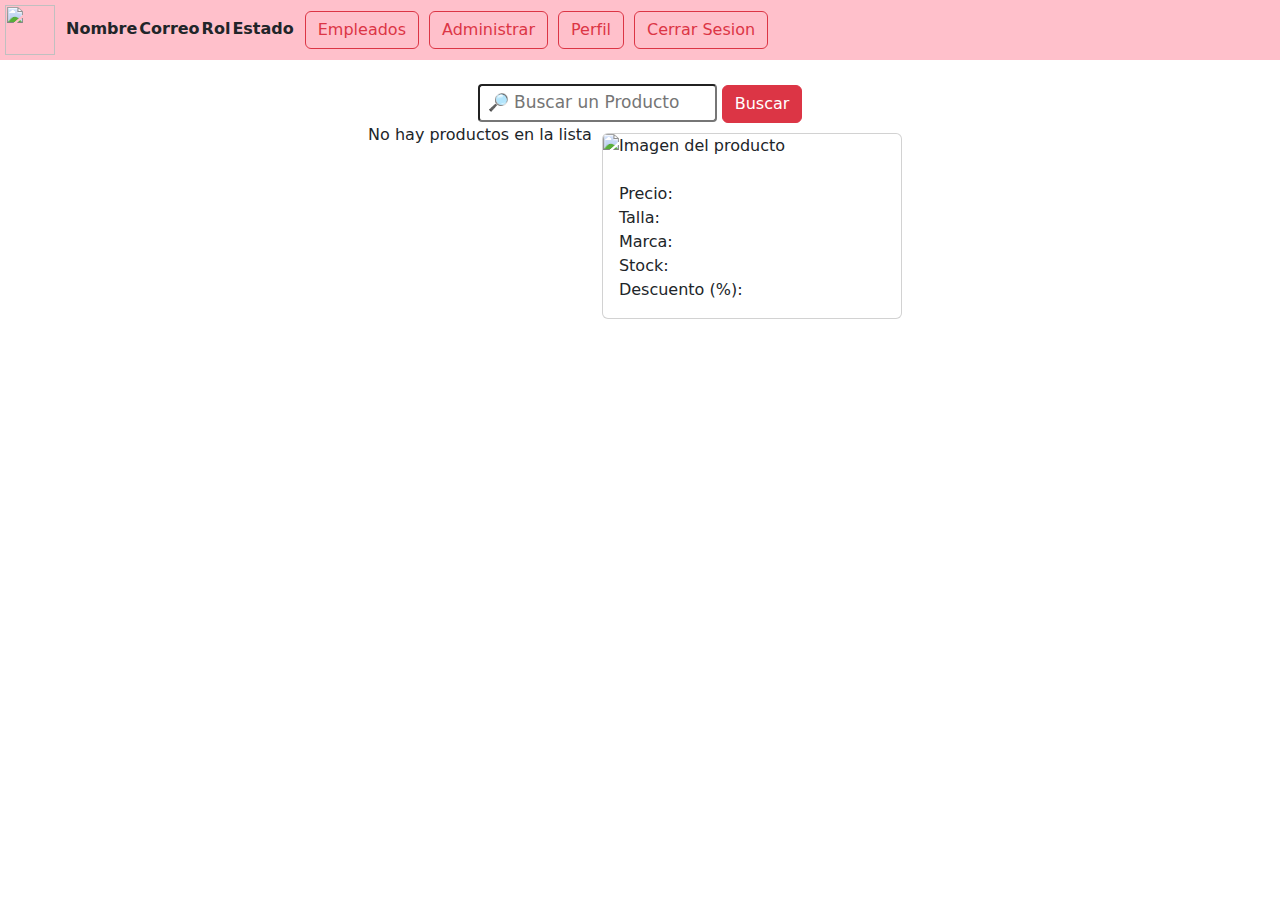
==== src/main/resources/templates/Index.html @ ab1943a1 "ESTE ES EL PUNTO DE GUARDADO VERSION 1-commit 1" ====
<!DOCTYPE html>
<html lang='es' xmlns:th='http://www.thymeleaf.org'>

<head>
  <meta charset="utf-8">
  <meta name="viewport" content="width=device-width, initial-scale=1">
  <title>Pagina Principal</title>
  <link href="https://cdn.jsdelivr.net/npm/bootstrap@5.3.3/dist/css/bootstrap.min.css" rel="stylesheet"
    integrity="sha384-QWTKZyjpPEjISv5WaRU9OFeRpok6YctnYmDr5pNlyT2bRjXh0JMhjY6hW+ALEwIH" crossorigin="anonymous">

  <style>
    nav {
      background-color: pink;
    }

    ul.nav {
      align-items: center;
      
    }

    ul.nav li {
      margin: 5px;
    }

    #Tabla_usuario {
      text-align: center;
    }

    #Tabla_usuario td {
      padding-right: 5px;
      padding-left: 5px;
    }

    .custom-size {
      font-size: 17px;
    }
    
    #Tabla_Productos {
      display: flex;
      flex-wrap: wrap;
      justify-content: center;
    }

    .card {
      margin: 10px;
      width: 300px;
    }

    #img_product {
      width: auto;
      height: auto;
      max-width: 300px;
      max-height: 310px;
    }
  </style>
</head>

<body>
  <nav>
    <ul class="nav">
      <li class="nav-item">
        <img srcset="https://cdn.icon-icons.com/icons2/370/PNG/512/Home3_37171.png" width="50px" height="50px">
      </li>
      <li>
        <table id="Tabla_usuario" >
          <thead>
            <tr>
              <th>Nombre</th>
              <th>Correo</th>
              <th>Rol</th>
              <th> Estado</th>
            </tr>
          </thead>
          <tbody>
            <tr>
              <td th:text="${cliente.Nombre}"></td>
              <td th:text="${cliente.Correo}"></td>
              <td th:text="${cliente.Rol}"></td>
              <td th:text="${cliente.Conectado}"></td>
            </tr>
          </tbody>
        </table>
      </li>
      <li th:if="${cliente.Rol == 'Admin'}">
        <a class="btn btn-outline-danger" href="/Tienda/Empleados">Empleados</a>
      </li>
      <li th:if="${cliente.Rol == 'Admin' or cliente.Rol == 'Empleado'}">
        <a class="btn btn-outline-danger" href="/Tienda/Administracion">Administrar</a>
      </li>
      <li>
        <a class="btn btn-outline-danger" href="/Tienda/Perfil">Perfil</a>
      </li>
      <li>
        <a class="btn btn-outline-danger" href="/Tienda/Logout">Cerrar Sesion</a>
      </li>
    </ul>
  </nav>
  <br>
  <div id="Buscador" class="text-center">
    <form id="Busqueda">
      <input type="text" id="Busqueda_text" placeholder="🔎 Buscar un Producto" class="form-control-sm custom-size">
      <button type="submit" class="btn btn-danger">Buscar</button>
    </form>
  </div>

  <div id="Tabla_Productos">
    <div th:if="${product.isEmpty()}">
      No hay productos en la lista
    </div>
    <div th:each="product : ${product}" class="card">
      <img id="img_product" th:src="${product.urlimage}" class="card-img-top" alt="Imagen del producto">
      <div class="card-body">
        <h5 class="card-title" th:text="${product.Nombre}"></h5>
        <p class="card-text">
          Precio: <span th:text="${product.Precio}"></span><br>
          Talla: <span th:text="${product.Talla}"></span><br>
          Marca: <span th:text="${product.Marca}"></span><br>
          Stock: <span th:text="${product.Stock}"></span><br>
          Descuento (%): <span th:text="${product.Descuento}"></span>
        </p>
      </div>
    </div>
  </div>

  <script>
    document.getElementById('Busqueda').addEventListener('submit', function (event) {
      event.preventDefault(); // Evita el envío del formulario

      var searchText = document.getElementById('Busqueda_text').value.toLowerCase(); // Obtiene el texto de búsqueda en minúsculas

      var cards = document.querySelectorAll('#Tabla_Productos .card');

      cards.forEach(function (card) {
        var productName = card.querySelector('.card-title').textContent.toLowerCase(); // Obtiene el nombre del producto en minúsculas
        if (productName.includes(searchText)) {
          card.style.display = ''; // Muestra la tarjeta si el nombre del producto contiene el texto de búsqueda
        } else {
          card.style.display = 'none'; // Oculta la tarjeta si el nombre del producto no contiene el texto de búsqueda
        }
      });
    });
  </script>

  <script src="https://cdn.jsdelivr.net/npm/bootstrap@5.3.3/dist/js/bootstrap.bundle.min.js"
    integrity="sha384-YvpcrYf0tY3lHB60NNkmXc5s9fDVZLESaAA55NDzOxhy9GkcIdslK1eN7N6jIeHz"
    crossorigin="anonymous"></script>
</body>

</html>
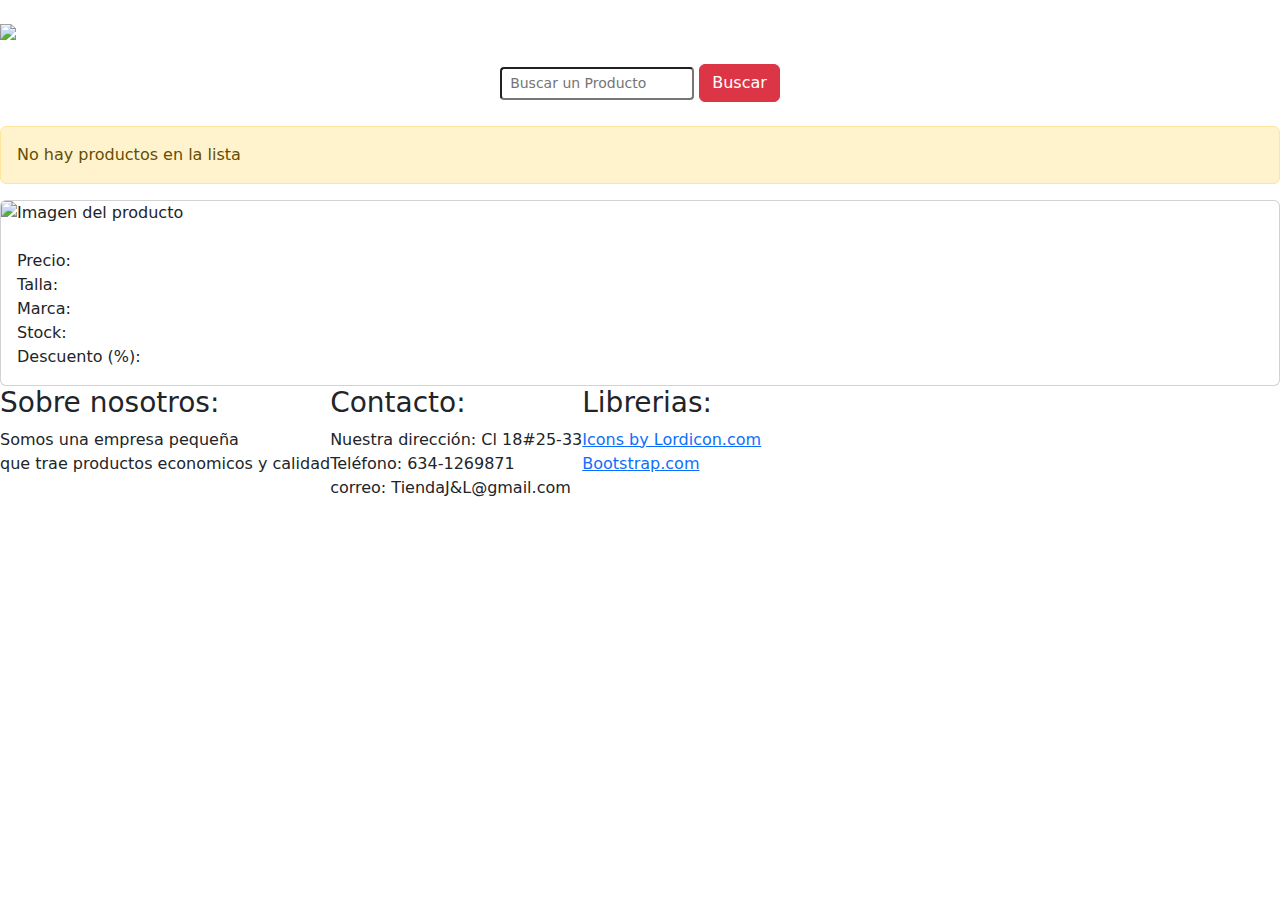
==== commit 80489262: "commit - add support to .CSS ,and modified html" ====
--- a/src/main/resources/templates/Index.html
+++ b/src/main/resources/templates/Index.html
@@ -7,104 +7,81 @@
   <title>Pagina Principal</title>
   <link href="https://cdn.jsdelivr.net/npm/bootstrap@5.3.3/dist/css/bootstrap.min.css" rel="stylesheet"
     integrity="sha384-QWTKZyjpPEjISv5WaRU9OFeRpok6YctnYmDr5pNlyT2bRjXh0JMhjY6hW+ALEwIH" crossorigin="anonymous">
+  <script src="https://cdn.lordicon.com/lordicon.js"></script>
+  <link rel="stylesheet" th:href="@{/Index.css}" />
+</head>
 
-  <style>
-    nav {
-      background-color: pink;
-    }
-
-    ul.nav {
-      align-items: center;
-      
-    }
-
-    ul.nav li {
-      margin: 5px;
-    }
-
-    #Tabla_usuario {
-      text-align: center;
-    }
-
-    #Tabla_usuario td {
-      padding-right: 5px;
-      padding-left: 5px;
-    }
-
-    .custom-size {
-      font-size: 17px;
-    }
-    
-    #Tabla_Productos {
-      display: flex;
-      flex-wrap: wrap;
-      justify-content: center;
-    }
-
-    .card {
-      margin: 10px;
-      width: 300px;
-    }
-
-    #img_product {
-      width: auto;
-      height: auto;
-      max-width: 300px;
-      max-height: 310px;
-    }
-  </style>
-</head>
 
 <body>
   <nav>
     <ul class="nav">
+
+      <li th:if="${cliente.Rol == 'Admin'}">
+        <a href="/Tienda/Empleados">
+          <lord-icon src="https://cdn.lordicon.com/spukaklw.json" trigger="hover" colors="primary:#911710">
+          </lord-icon>
+        </a>
+      </li>
+      <li th:if="${cliente.Rol == 'Admin' or cliente.Rol == 'Empleado'}">
+        <a href="/Tienda/Administracion">
+          <lord-icon src="https://cdn.lordicon.com/ifsxxxte.json" trigger="hover" colors="primary:#911710">
+          </lord-icon>
+        </a>
+      </li>
       <li class="nav-item">
-        <img srcset="https://cdn.icon-icons.com/icons2/370/PNG/512/Home3_37171.png" width="50px" height="50px">
+        <img id="img_logo"
+          srcset="https://media.discordapp.net/attachments/500048888313675787/1226762939688816652/output-onlinepngtools.png?ex=6625f304&is=66137e04&hm=1cb5f6ba50f2f8e231d823741849217a4a6df3f11bb61fba832008fe581c7c5d&=&format=webp&quality=lossless&width=676&height=676">
+      </li>
+
+      <li>
+        <a href="/Tienda/Perfil">
+          <lord-icon src="https://cdn.lordicon.com/hrjifpbq.json" trigger="hover" colors="primary:#911710">
+          </lord-icon>
+        </a>
       </li>
       <li>
-        <table id="Tabla_usuario" >
-          <thead>
-            <tr>
-              <th>Nombre</th>
-              <th>Correo</th>
-              <th>Rol</th>
-              <th> Estado</th>
-            </tr>
-          </thead>
-          <tbody>
-            <tr>
-              <td th:text="${cliente.Nombre}"></td>
-              <td th:text="${cliente.Correo}"></td>
-              <td th:text="${cliente.Rol}"></td>
-              <td th:text="${cliente.Conectado}"></td>
-            </tr>
-          </tbody>
-        </table>
-      </li>
-      <li th:if="${cliente.Rol == 'Admin'}">
-        <a class="btn btn-outline-danger" href="/Tienda/Empleados">Empleados</a>
-      </li>
-      <li th:if="${cliente.Rol == 'Admin' or cliente.Rol == 'Empleado'}">
-        <a class="btn btn-outline-danger" href="/Tienda/Administracion">Administrar</a>
-      </li>
-      <li>
-        <a class="btn btn-outline-danger" href="/Tienda/Perfil">Perfil</a>
-      </li>
-      <li>
-        <a class="btn btn-outline-danger" href="/Tienda/Logout">Cerrar Sesion</a>
+        <a href="/Tienda/Logout">
+          <lord-icon src="https://cdn.lordicon.com/whtfgdfm.json" trigger="hover" colors="primary:#911710">
+          </lord-icon>
+        </a>
       </li>
     </ul>
   </nav>
+
+  <div id="carrusel_IMG" class="carousel slide" data-bs-ride="carousel">
+    <div class="carousel-inner">
+      <div class="carousel-item active">
+        <img src="https://busynessprofile.com/wp-content/uploads/2021/05/F-10-Womens-Clothing-Stores.jpg"
+          class="d-block w-100">
+      </div>
+      <div class="carousel-item">
+        <img src="https://www.vmcdn.ca/f/files/via/images/business/nettlestale_306wcordova-34.jpg"
+          class="d-block w-100">
+      </div>
+      <div class="carousel-item">
+        <img src="https://assets-mr-mag-com.s3.amazonaws.com/2021/08/JARA_VuoriAbbotKiney-11-1024x683.jpg"
+          class="d-block w-100">
+      </div>
+    </div>
+    <button class="carousel-control-prev" type="button" data-bs-target="#carrusel_IMG" data-bs-slide="prev">
+      <span class="carousel-control-prev-icon" aria-hidden="true"></span>
+      <span class="visually-hidden">Anterior</span>
+    </button>
+    <button class="carousel-control-next" type="button" data-bs-target="#carrusel_IMG" data-bs-slide="next">
+      <span class="carousel-control-next-icon" aria-hidden="true"></span>
+      <span class="visually-hidden">Siguiente</span>
+    </button>
+  </div>
   <br>
   <div id="Buscador" class="text-center">
-    <form id="Busqueda">
-      <input type="text" id="Busqueda_text" placeholder="🔎 Buscar un Producto" class="form-control-sm custom-size">
+    <form id="Busqueda" class="form-inline">
+      <input type="text" id="Busqueda_text" placeholder="Buscar un Producto" class="form-control-sm custom-search">
       <button type="submit" class="btn btn-danger">Buscar</button>
     </form>
   </div>
-
+  <br>
   <div id="Tabla_Productos">
-    <div th:if="${product.isEmpty()}">
+    <div th:if="${product.isEmpty()}" class="alert alert-warning">
       No hay productos en la lista
     </div>
     <div th:each="product : ${product}" class="card">
@@ -121,6 +98,27 @@
       </div>
     </div>
   </div>
+
+  <nav>
+    <ul class="nav foot">
+      <li>
+        <h3>Sobre nosotros:</h3>
+        Somos una empresa pequeña <br>
+        que trae productos economicos y calidad
+      </li>
+      <li>
+        <h3>Contacto:</h3>
+        Nuestra dirección: Cl 18#25-33<br>
+        Teléfono: 634-1269871<br>
+        correo: TiendaJ&L@gmail.com
+      </li>
+      <li>
+        <h3>Librerias:</h3>
+        <a href="https://lordicon.com/">Icons by Lordicon.com</a><br>
+        <a href="https://getbootstrap.com">Bootstrap.com</a>
+      </li>
+    </ul>
+  </nav>
 
   <script>
     document.getElementById('Busqueda').addEventListener('submit', function (event) {
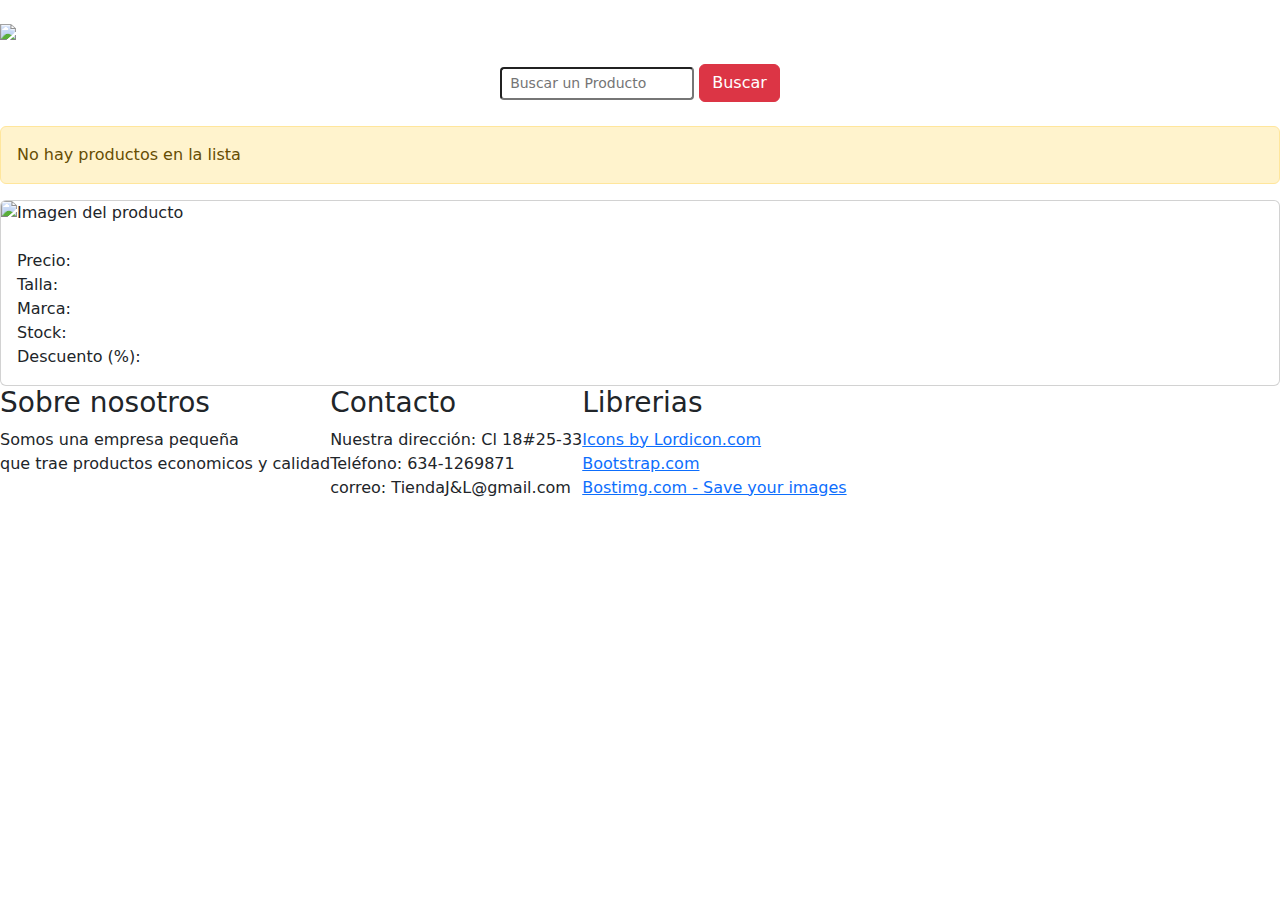
==== commit 1309402d: "commit 16/04/2024" ====
--- a/src/main/resources/templates/Index.html
+++ b/src/main/resources/templates/Index.html
@@ -15,7 +15,6 @@
 <body>
   <nav>
     <ul class="nav">
-
       <li th:if="${cliente.Rol == 'Admin'}">
         <a href="/Tienda/Empleados">
           <lord-icon src="https://cdn.lordicon.com/spukaklw.json" trigger="hover" colors="primary:#911710">
@@ -30,7 +29,7 @@
       </li>
       <li class="nav-item">
         <img id="img_logo"
-          srcset="https://media.discordapp.net/attachments/500048888313675787/1226762939688816652/output-onlinepngtools.png?ex=6625f304&is=66137e04&hm=1cb5f6ba50f2f8e231d823741849217a4a6df3f11bb61fba832008fe581c7c5d&=&format=webp&quality=lossless&width=676&height=676">
+          srcset="https://i.postimg.cc/0Q5Q68Vj/Logo.webp">
       </li>
 
       <li>
@@ -47,78 +46,83 @@
       </li>
     </ul>
   </nav>
-
-  <div id="carrusel_IMG" class="carousel slide" data-bs-ride="carousel">
-    <div class="carousel-inner">
-      <div class="carousel-item active">
-        <img src="https://busynessprofile.com/wp-content/uploads/2021/05/F-10-Womens-Clothing-Stores.jpg"
-          class="d-block w-100">
-      </div>
-      <div class="carousel-item">
-        <img src="https://www.vmcdn.ca/f/files/via/images/business/nettlestale_306wcordova-34.jpg"
-          class="d-block w-100">
-      </div>
-      <div class="carousel-item">
-        <img src="https://assets-mr-mag-com.s3.amazonaws.com/2021/08/JARA_VuoriAbbotKiney-11-1024x683.jpg"
-          class="d-block w-100">
-      </div>
-    </div>
-    <button class="carousel-control-prev" type="button" data-bs-target="#carrusel_IMG" data-bs-slide="prev">
-      <span class="carousel-control-prev-icon" aria-hidden="true"></span>
-      <span class="visually-hidden">Anterior</span>
-    </button>
-    <button class="carousel-control-next" type="button" data-bs-target="#carrusel_IMG" data-bs-slide="next">
-      <span class="carousel-control-next-icon" aria-hidden="true"></span>
-      <span class="visually-hidden">Siguiente</span>
-    </button>
-  </div>
-  <br>
-  <div id="Buscador" class="text-center">
-    <form id="Busqueda" class="form-inline">
-      <input type="text" id="Busqueda_text" placeholder="Buscar un Producto" class="form-control-sm custom-search">
-      <button type="submit" class="btn btn-danger">Buscar</button>
-    </form>
-  </div>
-  <br>
-  <div id="Tabla_Productos">
-    <div th:if="${product.isEmpty()}" class="alert alert-warning">
-      No hay productos en la lista
-    </div>
-    <div th:each="product : ${product}" class="card">
-      <img id="img_product" th:src="${product.urlimage}" class="card-img-top" alt="Imagen del producto">
-      <div class="card-body">
-        <h5 class="card-title" th:text="${product.Nombre}"></h5>
-        <p class="card-text">
-          Precio: <span th:text="${product.Precio}"></span><br>
-          Talla: <span th:text="${product.Talla}"></span><br>
-          Marca: <span th:text="${product.Marca}"></span><br>
-          Stock: <span th:text="${product.Stock}"></span><br>
-          Descuento (%): <span th:text="${product.Descuento}"></span>
-        </p>
-      </div>
-    </div>
-  </div>
-
-  <nav>
+  <main>
+    <section>
+      <article>
+        <div id="carrusel_IMG" class="carousel slide" data-bs-ride="carousel">
+          <div class="carousel-inner">
+            <div class="carousel-item active">
+              <img src="https://i.postimg.cc/0NbDz0jh/Carrusel-A.jpg"
+                class="d-block w-100">
+            </div>
+            <div class="carousel-item">
+              <img src="https://i.postimg.cc/mgFThcR8/Carrusel-B.jpg"
+                class="d-block w-100">
+            </div>
+            <div class="carousel-item">
+              <img src="https://i.postimg.cc/Y0VJw34k/Carrusel-C.jpg"
+                class="d-block w-100">
+            </div>
+          </div>
+          <button class="carousel-control-prev" type="button" data-bs-target="#carrusel_IMG" data-bs-slide="prev">
+            <span class="carousel-control-prev-icon" aria-hidden="true"></span>
+            <span class="visually-hidden">Anterior</span>
+          </button>
+          <button class="carousel-control-next" type="button" data-bs-target="#carrusel_IMG" data-bs-slide="next">
+            <span class="carousel-control-next-icon" aria-hidden="true"></span>
+            <span class="visually-hidden">Siguiente</span>
+          </button>
+        </div>
+      </article>
+      <br>
+      <article id="Buscador" class="text-center">
+        <form id="Busqueda" class="form-inline">
+          <input type="text" id="Busqueda_text" placeholder="Buscar un Producto" class="form-control-sm custom-search">
+          <button type="submit" class="btn btn-danger">Buscar</button>
+        </form>
+      </article>
+      <br>
+      <article id="Tabla_Productos">
+        <div th:if="${product.isEmpty()}" class="alert alert-warning">
+          No hay productos en la lista
+        </div>
+        <div th:each="product : ${product}" class="card">
+          <img id="img_product" th:src="${product.urlimage}" class="card-img-top" alt="Imagen del producto">
+          <div class="card-body">
+            <h5 class="card-title" th:text="${product.Nombre}"></h5>
+            <p class="card-text">
+              Precio: <span th:text="${product.Precio}"></span><br>
+              Talla: <span th:text="${product.Talla}"></span><br>
+              Marca: <span th:text="${product.Marca}"></span><br>
+              Stock: <span th:text="${product.Stock}"></span><br>
+              Descuento (%): <span th:text="${product.Descuento}"></span>
+            </p>
+          </div>
+        </div>
+      </article>
+    </section>
+  </main>
+  <footer>
     <ul class="nav foot">
       <li>
-        <h3>Sobre nosotros:</h3>
+        <h3>Sobre nosotros</h3>
         Somos una empresa pequeña <br>
         que trae productos economicos y calidad
       </li>
       <li>
-        <h3>Contacto:</h3>
+        <h3>Contacto</h3>
         Nuestra dirección: Cl 18#25-33<br>
         Teléfono: 634-1269871<br>
         correo: TiendaJ&L@gmail.com
       </li>
       <li>
-        <h3>Librerias:</h3>
+        <h3>Librerias</h3>
         <a href="https://lordicon.com/">Icons by Lordicon.com</a><br>
-        <a href="https://getbootstrap.com">Bootstrap.com</a>
+        <a href="https://getbootstrap.com">Bootstrap.com</a><br>
+        <a href="https://postimages.org/es/">Bostimg.com - Save your images</a>
       </li>
     </ul>
-  </nav>
+  </footer>
 
   <script>
     document.getElementById('Busqueda').addEventListener('submit', function (event) {
@@ -139,6 +143,7 @@
     });
   </script>
 
+  <script src="https://kit.fontawesome.com/f79189eca3.js" crossorigin="anonymous"></script>
   <script src="https://cdn.jsdelivr.net/npm/bootstrap@5.3.3/dist/js/bootstrap.bundle.min.js"
     integrity="sha384-YvpcrYf0tY3lHB60NNkmXc5s9fDVZLESaAA55NDzOxhy9GkcIdslK1eN7N6jIeHz"
     crossorigin="anonymous"></script>
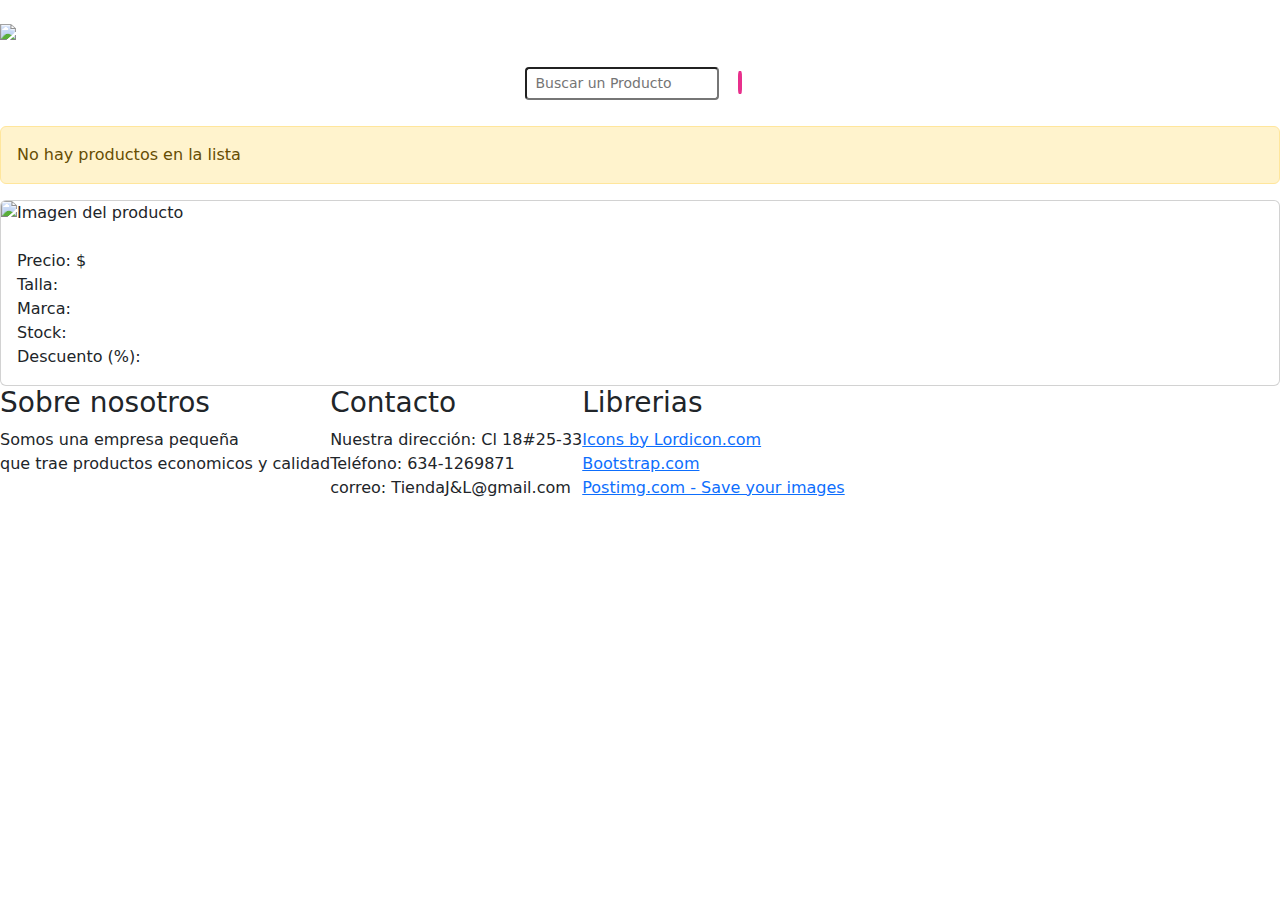
==== commit e3e46b70: "commit 18/04/2024" ====
--- a/src/main/resources/templates/Index.html
+++ b/src/main/resources/templates/Index.html
@@ -28,8 +28,7 @@
         </a>
       </li>
       <li class="nav-item">
-        <img id="img_logo"
-          srcset="https://i.postimg.cc/0Q5Q68Vj/Logo.webp">
+        <img id="img_logo" srcset="https://i.postimg.cc/0Q5Q68Vj/Logo.webp">
       </li>
 
       <li>
@@ -47,21 +46,19 @@
     </ul>
   </nav>
   <main>
+
     <section>
       <article>
         <div id="carrusel_IMG" class="carousel slide" data-bs-ride="carousel">
           <div class="carousel-inner">
             <div class="carousel-item active">
-              <img src="https://i.postimg.cc/0NbDz0jh/Carrusel-A.jpg"
-                class="d-block w-100">
+              <img src="https://i.postimg.cc/0NbDz0jh/Carrusel-A.jpg" class="d-block w-100">
             </div>
             <div class="carousel-item">
-              <img src="https://i.postimg.cc/mgFThcR8/Carrusel-B.jpg"
-                class="d-block w-100">
+              <img src="https://i.postimg.cc/mgFThcR8/Carrusel-B.jpg" class="d-block w-100">
             </div>
             <div class="carousel-item">
-              <img src="https://i.postimg.cc/Y0VJw34k/Carrusel-C.jpg"
-                class="d-block w-100">
+              <img src="https://i.postimg.cc/Y0VJw34k/Carrusel-C.jpg" class="d-block w-100">
             </div>
           </div>
           <button class="carousel-control-prev" type="button" data-bs-target="#carrusel_IMG" data-bs-slide="prev">
@@ -78,7 +75,11 @@
       <article id="Buscador" class="text-center">
         <form id="Busqueda" class="form-inline">
           <input type="text" id="Busqueda_text" placeholder="Buscar un Producto" class="form-control-sm custom-search">
-          <button type="submit" class="btn btn-danger">Buscar</button>
+          <button type="submit" class="btn btn-none">
+            <lord-icon src="https://cdn.lordicon.com/fkdzyfle.json" trigger="hover" colors="primary:#e8308c"
+              style="width:50px;height:50px; border: solid 2px #e8308c;border-radius: 25%;">
+            </lord-icon>
+          </button>
         </form>
       </article>
       <br>
@@ -89,9 +90,9 @@
         <div th:each="product : ${product}" class="card">
           <img id="img_product" th:src="${product.urlimage}" class="card-img-top" alt="Imagen del producto">
           <div class="card-body">
-            <h5 class="card-title" th:text="${product.Nombre}"></h5>
+            <h5 class="card-title" th:text="${product.Nombre}" style="font-weight: 700;"></h5>
             <p class="card-text">
-              Precio: <span th:text="${product.Precio}"></span><br>
+              Precio: $<span th:text="${product.Precio}"></span><br>
               Talla: <span th:text="${product.Talla}"></span><br>
               Marca: <span th:text="${product.Marca}"></span><br>
               Stock: <span th:text="${product.Stock}"></span><br>
@@ -101,6 +102,7 @@
         </div>
       </article>
     </section>
+
   </main>
   <footer>
     <ul class="nav foot">
@@ -119,7 +121,7 @@
         <h3>Librerias</h3>
         <a href="https://lordicon.com/">Icons by Lordicon.com</a><br>
         <a href="https://getbootstrap.com">Bootstrap.com</a><br>
-        <a href="https://postimages.org/es/">Bostimg.com - Save your images</a>
+        <a href="https://postimages.org/es/">Postimg.com - Save your images</a>
       </li>
     </ul>
   </footer>
@@ -141,7 +143,10 @@
         }
       });
     });
+
   </script>
+
+
 
   <script src="https://kit.fontawesome.com/f79189eca3.js" crossorigin="anonymous"></script>
   <script src="https://cdn.jsdelivr.net/npm/bootstrap@5.3.3/dist/js/bootstrap.bundle.min.js"
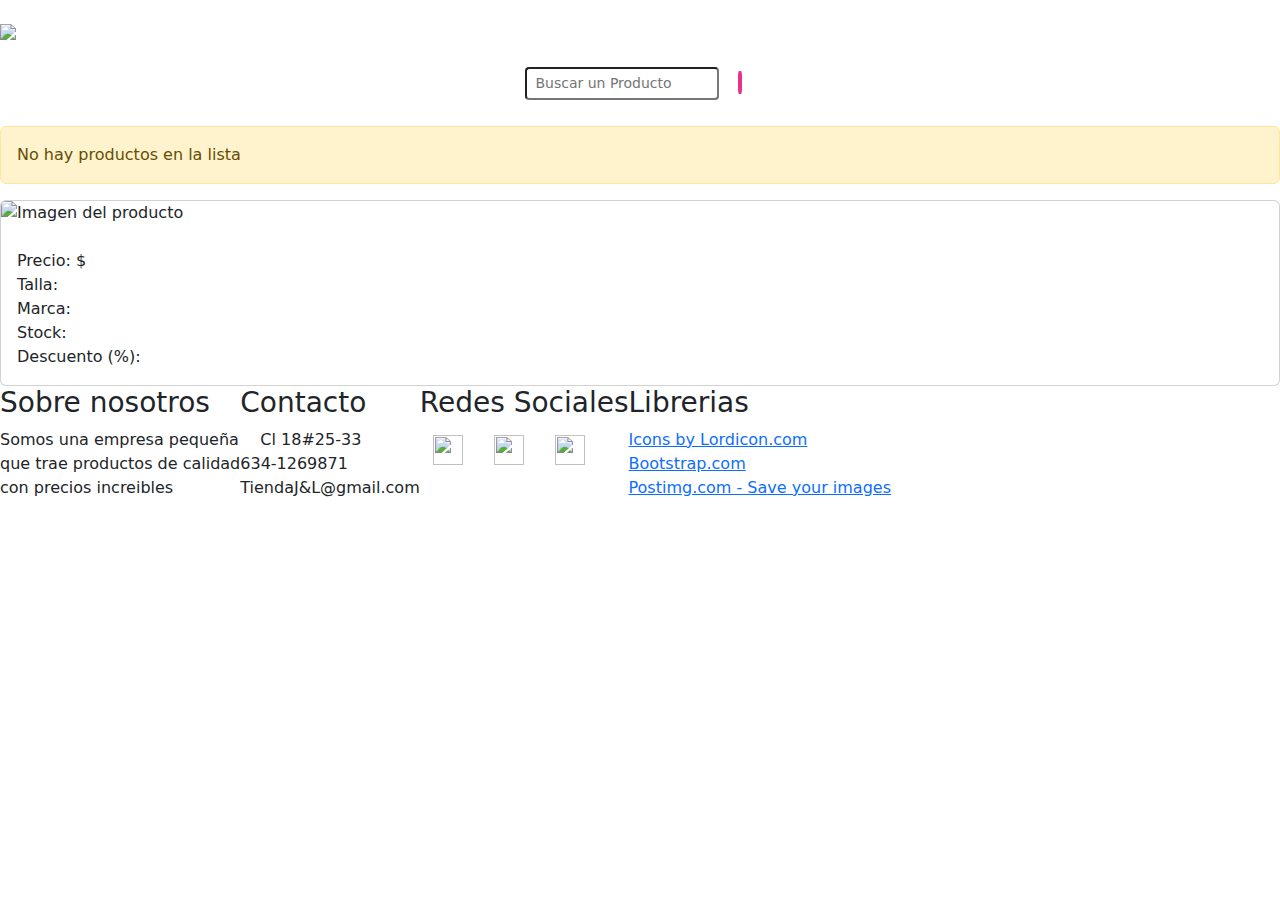
==== commit 3c2190f9: "commit 23/4/2024" ====
--- a/src/main/resources/templates/Index.html
+++ b/src/main/resources/templates/Index.html
@@ -30,7 +30,12 @@
       <li class="nav-item">
         <img id="img_logo" srcset="https://i.postimg.cc/0Q5Q68Vj/Logo.webp">
       </li>
-
+      <li>
+        <a href="#" disabled>
+          <lord-icon src="https://cdn.lordicon.com/pbrgppbb.json" trigger="hover" colors="primary:#911710">
+          </lord-icon>
+        </a>
+      </li>
       <li>
         <a href="/Tienda/Perfil">
           <lord-icon src="https://cdn.lordicon.com/hrjifpbq.json" trigger="hover" colors="primary:#911710">
@@ -55,10 +60,13 @@
               <img src="https://i.postimg.cc/0NbDz0jh/Carrusel-A.jpg" class="d-block w-100">
             </div>
             <div class="carousel-item">
-              <img src="https://i.postimg.cc/mgFThcR8/Carrusel-B.jpg" class="d-block w-100">
+              <img src="https://i.postimg.cc/sXxqdxpd/Carrusel-B.jpg" class="d-block w-100">
             </div>
             <div class="carousel-item">
               <img src="https://i.postimg.cc/Y0VJw34k/Carrusel-C.jpg" class="d-block w-100">
+            </div>
+            <div class="carousel-item">
+              <img src="https://i.postimg.cc/bw8zX0r7/Carrusel-E.jpg" class="d-block w-100">
             </div>
           </div>
           <button class="carousel-control-prev" type="button" data-bs-target="#carrusel_IMG" data-bs-slide="prev">
@@ -96,7 +104,7 @@
               Talla: <span th:text="${product.Talla}"></span><br>
               Marca: <span th:text="${product.Marca}"></span><br>
               Stock: <span th:text="${product.Stock}"></span><br>
-              Descuento (%): <span th:text="${product.Descuento}"></span>
+              Descuento (%): <span th:text="${product.Descuento}"></span><br>
             </p>
           </div>
         </div>
@@ -109,13 +117,29 @@
       <li>
         <h3>Sobre nosotros</h3>
         Somos una empresa pequeña <br>
-        que trae productos economicos y calidad
+        que trae productos de calidad <br>
+        con precios increibles
       </li>
       <li>
         <h3>Contacto</h3>
-        Nuestra dirección: Cl 18#25-33<br>
-        Teléfono: 634-1269871<br>
-        correo: TiendaJ&L@gmail.com
+        <img src="https://cdn-icons-png.freepik.com/256/232/232587.png?semt=ais_hybrid"
+          style="height: 15px; width: 15px;"> Cl 18#25-33<br>
+        <lord-icon src="https://cdn.lordicon.com/srsgifqc.json" trigger="in" delay="500" state="in-phone 2"
+          style="width:15px;height:15px">
+        </lord-icon> 634-1269871<br>
+        <lord-icon src="https://cdn.lordicon.com/xtzvywzp.json" trigger="in" delay="500" style="width:15px;height:15px">
+        </lord-icon> TiendaJ&L@gmail.com
+      </li>
+      <li>
+        <h3>Redes Sociales</h3>
+        <a class="btn btn-none"> <img src="https://cdn-icons-png.flaticon.com/256/20/20673.png"
+            style="height: 30px;width: 30px;"></a>
+        <a class="btn btn-none"><img src="https://cdn-icons-png.flaticon.com/512/87/87390.png"
+            style="height: 30px;width: 30px;"></a>
+        <a class="btn btn-none"><img
+            src="https://seeklogo.com/images/T/twitter-x-logo-19D2657BAA-seeklogo.com.png?v=638258862870000000"
+            style="height: 30px;width: 30px;"></a>
+
       </li>
       <li>
         <h3>Librerias</h3>
